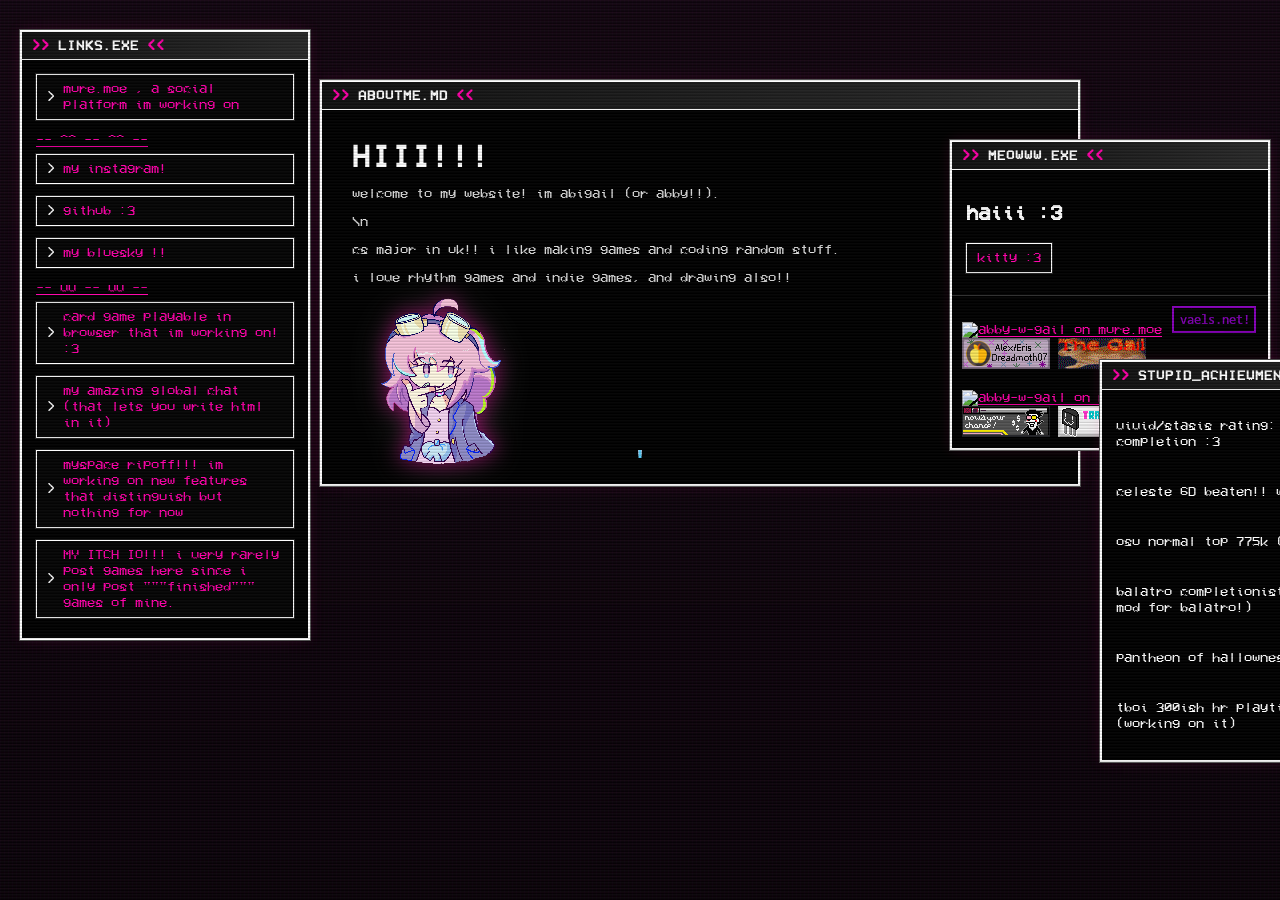
==== index.html @ eb4f019c "ıdsjklajdklasj" ====
<!DOCTYPE html>
<html lang="en">
<head>
	<meta charset="utf-8" />
	<meta name="viewport" content="width=device-width, initial-scale=1.0" />
	<title>my site :3</title>

	<link rel="stylesheet" href="css/main.css">
	<script src="js/main.js" defer></script>
</head>

<body>



<div class="layout">

	<!-- main center thing -->
	<div class="box" id="mainWindow">

		<div class="titlebar" id="dragHandle">
			<span>AboutMe.md</span>
		</div>

		<div class="window-content">
			<h1>hiii!!!</h1>
			<p>welcome to my website!  im abigail (or abby!!).</p>
			<p>\n</p>
			<p>cs major in uk!! i like making games and coding random stuff.</p>
			<p>i love rhythm games and indie games, and drawing also!!</p>

			<img src="assets/satur.png"
				 class="totem">
		</div>

	</div>
	
		<!-- third window -->
	<div class="window" id="extraWindow">

		<div class="titlebar" id="extraHandle">
			<span>meowww.exe</span>
		</div>

		<div class="window-content">
			<h2>haiii :3</h2>

			<button onclick="meow()">kitty :3</button>
		</div>
		<div class="webchains">
			<a href="https://mure.moe/u/abby-w-gail"><img src="https://mure.moe/muremoe1.png" width="88" height="31" alt="abby-w-gail on mure.moe" /></a>
			<a href="https://vaels.net/"><img src="assets/88x31/vaelsnet.png" alt="description" height="31" width="88"></a>
			<a href="http://dreadmoth.homegecko.org/"><img src="assets/88x31/AEDread2.png" alt="description" height="31" width="88"></a>
			<a href="https://thegail.site/"><img src="assets/88x31/bunny_88x31.gif" alt="description" height="31" width="88"></a>
			<a href="https://mure.moe/u/abby-w-gail"><img src="https://mure.moe/muremoe2.png" width="88" height="31" alt="abby-w-gail on mure.moe" /></a>
			<img src="assets/88x31/nplusplus.png" alt="description" height="31" width="88">
			<img src="assets/88x31/SPAMG_TON.png" alt="description" height="31" width="88">
			<img src="assets/88x31/transistor_cafe.gif" alt="description" height="31" width="88">
			<img src="assets/88x31/transnow2.gif" alt="description" height="31" width="88">
		</div>

	</div>



	<!-- link spam -->
	<div class="window sidebar-window" id="linksWindow">

		<div class="titlebar" id="linksHandle">
			<span>links.exe</span>
		</div>

		<div class="window-content sidebar-content">
			<a class="icon" href="https://mure.moe">mure.moe , a social platform im working on </a>
			<a> -- ^^ -- ^^ -- </a>
			<a class="icon" href="https://www.instagram.com/abby.w.gail/">my instagram!</a>
			<a class="icon" href="https://github.com/Abby-w-gail">github :3</a>
			<a class="icon" href="https://bsky.app/profile/abby-w-gail.bsky.social">my bluesky !!</a>
			<a> -- vv -- vv -- </a>
			<a class="icon" href="https://card.abbyw.net/">card game playable in browser that im working on! :3</a>
			<a class="icon" href="https://chatwebthingy-production.up.railway.app/">my amazing global chat (that lets you write html in it)</a>
			<a class="icon" href="https://space.abbyw.net">myspace ripoff!!! im working on new features that distinguish but nothing for now</a>
			<a class="icon" href="https://abby-w-gail.itch.io/">MY ITCH IO!!! i very rarely post games here since i only post """finished""" games of mine.</a>


		</div>

	</div>
	
	
	
	<!-- achievment spam -->
	
	<div class="window sidebar-window" id="loserWindow">

		<div class="titlebar" id="loserHandle">
			<span>stupid_achievments_in_games.txt</span>
		</div>

		<div class="window-content sidebar-content">
			<p>vivid/stasis rating: 18.101 & 97.6% completion :3</p>
			<p>celeste 6D beaten!! working on 7D :3c</p>
			<p>osu normal top 775k (IM BAD :<)</p>
			<p>balatro completionist++ :3 (even made a mod for balatro!)</p>
			<p>pantheon of hallownest beaten!!</p>
			<p>tboi 300ish hr playtime - 76% comp. (working on it)</p>
		</div>

	</div>

</div>

</body>
</html>
---- css/main.css ----
@font-face {
	font-family: "VCR";
	src: url("../assets/fonts/VCR_OSD_MONO_1.001.ttf") format("truetype");
}

/* global */

* {
	box-sizing: border-box;
}

body {
	margin: 0;
	font-family: "VCR", monospace;
	font-size: 14px;
	color: #ffffff;

	background:
		linear-gradient(rgba(255,0,140,0.02) 1px, transparent 1px),
		linear-gradient(90deg, rgba(180,0,255,0.02) 1px, transparent 1px),
		linear-gradient(to bottom, rgba(0,0,0,0.15), rgba(0,0,0,0.55)),
		#120610;

	background-size:
		4px 4px,
		4px 4px,
		100% 100%,
		auto;

	image-rendering: pixelated;
	overflow: hidden;
}

/* fake crt lines */
body::after {
	content: "";
	position: fixed;
	inset: 0;
	pointer-events: none;
	z-index: 99999;

	background:
		repeating-linear-gradient(
			to bottom,
			rgba(255,255,255,0.03) 0px,
			rgba(255,255,255,0.03) 1px,
			rgba(0,0,0,0.12) 2px,
			rgba(0,0,0,0.12) 3px
		);
}

/*layout*/

.layout {
	display: flex;
	min-height: 100vh;
	padding: 18px;
	gap: 18px;
}

.main {
	flex: 1;
	position: relative;
}

/* ----------------------*/
/* windows */ 
/* ----------------------*/

.box,
.window,
.sidebar-window {
	position: absolute;

	background: #000000;
	color: #ffffff;

	border: 2px solid #ffffff;
	outline: 1px solid #555;

	box-shadow:
		0 0 0 1px #000,
		0 0 14px rgba(255,0,150,0.12);
}

/* main center window */
.box {
	width: 760px;
	max-width: 90vw;
	top: 80px;
	left: 320px;
}

/* side windows */
.window,
.sidebar-window {
	width: 290px;
	top: 30px;
	left: 20px;
}

/* extra */
#extraWindow {
	width: 320px;
	left: 950px;
	top: 140px;
}

#loserWindow {
	width: 360px;
	left: 1100px;
	top: 360px;
}

/* titlebar */ /* s */

.titlebar {
	height: 28px;

	background:
		linear-gradient(to right, #111111, #2a2a2a);

	color: #ffffff;

	border-bottom: 1px solid #ffffff;

	display: flex;
	align-items: center;

	padding: 0 10px;

	font-weight: bold;
	letter-spacing: 1px;
	cursor: move;
	user-select: none;
	text-transform: uppercase;
}

.titlebar::before {
	content: ">>";
	color: #ff00a8;
	margin-right: 8px;
}

.titlebar::after {
	content: "<<";
	color: #ff00a8;
	margin-left: 8px;
}

/* cont end */

.window-content,
.sidebar-content {
	padding: 14px;
	background: #000000;
}

.box h1,
.box p,
.box img,
.box button {
	margin-left: 16px;
	margin-right: 16px;
}

.box h1 {
	font-size: 30px;
	margin-top: 16px;
	margin-bottom: 14px;
	color: #ffffff;
	text-transform: uppercase;
	letter-spacing: 2px;
}

.box p {
	line-height: 1;
	color: #dddddd;
	margin-bottom: 12px;
}

/* links & buttons */

a {
	color: #ff00aa;
	text-decoration: underline;
}

a:hover {
	color: #ffffff;
	background: #ff00aa;
}

.icon,
button {
	font-family: inherit;
	font-size: 14px;

	background: #050505;
	color: #ff00aa;

	border: 1px solid #ffffff;
	outline: 1px solid #222;

	padding: 6px 10px;

	text-decoration: none;
	cursor: pointer;

	display: inline-flex;
	align-items: center;
	justify-content: center;

	min-height: 28px;
}

.icon {
	width: 100%;
	margin-bottom: 6px;
	justify-content: flex-start;
}

.icon::before {
	content: ">";
	margin-right: 8px;
	color: #ffffff;
}

.icon:hover,
button:hover {
	background: #ff00aa;
	color: #000000;
}

.icon:active,
button:active {
	transform: translateY(1px);
}

/* sidebar */

.sidebar-content {
	display: flex;
	flex-direction: column;
	gap: 6px;
}

.webchains {
	padding-top: 8px;
	padding-left: 10px;
	padding-bottom: 8px;
	border-top: 1px solid #333;
	margin-top: 8px;
}

/* taskbar */

.taskbar {
	position: fixed;
	left: 0;
	right: 0;
	bottom: 0;
	height: 34px;

	background: #000000;
	border-top: 2px solid #ffffff;

	display: flex;
	align-items: center;
	padding: 0 10px;

	color: #ff00aa;
	z-index: 9999;
}

.taskbar::before {
	content: "[ system online ]";
}

/* totem */

.totem {
	width: 170px;
	cursor: pointer;

	transform-style: preserve-3d;
	animation: spin 5s linear infinite;

	filter:
		drop-shadow(0 0 10px rgba(255,0,170,0.5))
		drop-shadow(0 0 20px rgba(255,255,255,0.15));
}

@keyframes spin {
	0% {
		transform:
			perspective(700px)
			rotateX(0deg)
			rotateY(0deg)
			rotateZ(0deg);
	}
	100% {
		transform:
			perspective(700px)
			rotateX(360deg)
			rotateY(360deg)
			rotateZ(360deg);
	}
}

/* trail */

.trail {
	position: fixed;
	width: 18px;
	height: 10px;
	pointer-events: none;
	z-index: 999999;

	animation: fadeOut 0.8s linear forwards;
}

@keyframes fadeOut {
	0% {
		opacity: 1;
		transform: scale(1);
	}
	100% {
		opacity: 0;
		transform: scale(0.4);
	}
}

/* canvas */

canvas {
	position: fixed;
	inset: 0;
	pointer-events: none;
}


::-webkit-scrollbar {
	width: 10px;
}

::-webkit-scrollbar-track {
	background: #000;
}

::-webkit-scrollbar-thumb {
	background: #ff00aa;
	border: 1px solid #fff;
}
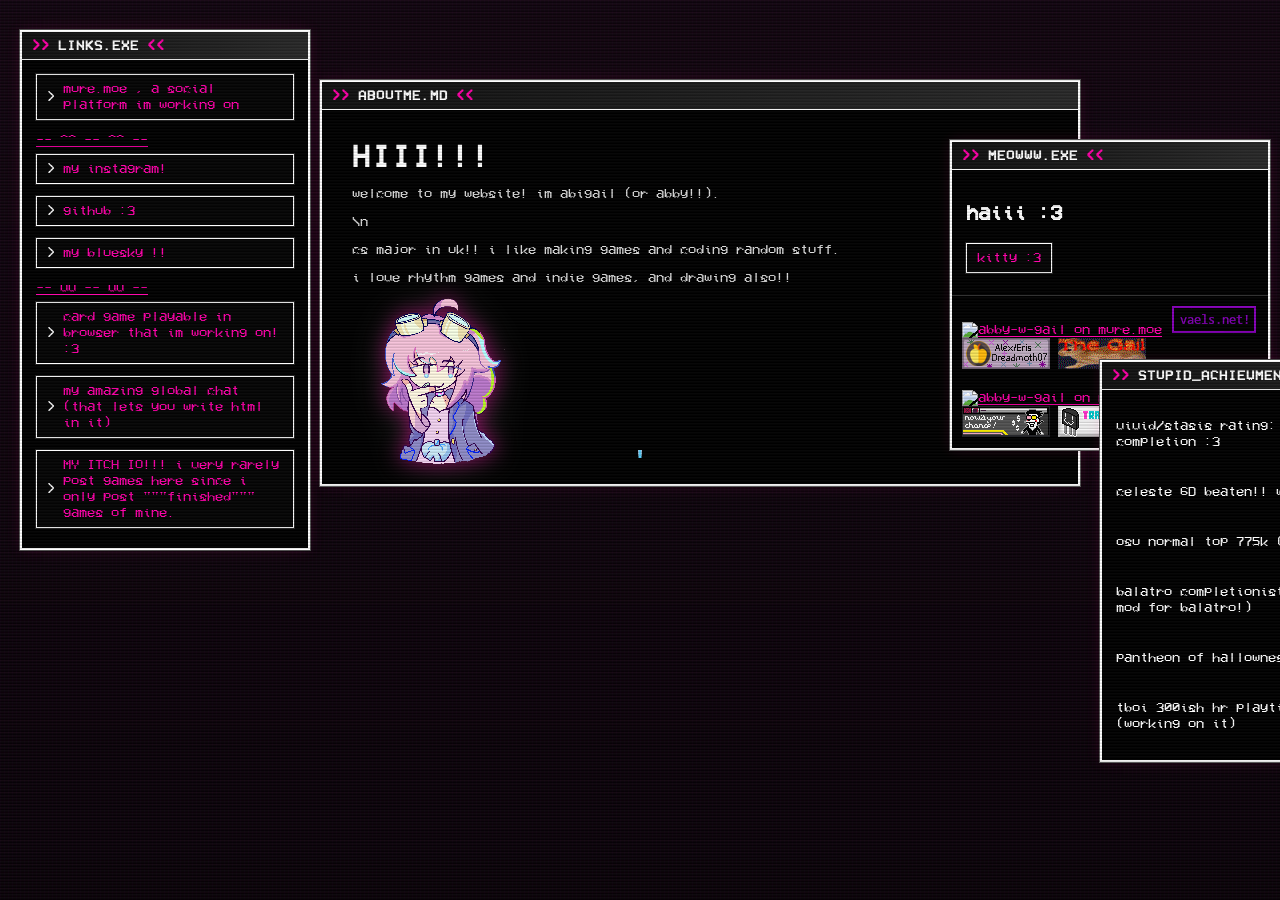
==== commit 7cc513a6: "d" ====
--- a/index.html
+++ b/index.html
@@ -77,9 +77,8 @@
 			<a class="icon" href="https://github.com/Abby-w-gail">github :3</a>
 			<a class="icon" href="https://bsky.app/profile/abby-w-gail.bsky.social">my bluesky !!</a>
 			<a> -- vv -- vv -- </a>
-			<a class="icon" href="https://card.abbyw.net/">card game playable in browser that im working on! :3</a>
+			<a class="icon" href="https://card.mure.moe/">card game playable in browser that im working on! :3</a>
 			<a class="icon" href="https://chatwebthingy-production.up.railway.app/">my amazing global chat (that lets you write html in it)</a>
-			<a class="icon" href="https://space.abbyw.net">myspace ripoff!!! im working on new features that distinguish but nothing for now</a>
 			<a class="icon" href="https://abby-w-gail.itch.io/">MY ITCH IO!!! i very rarely post games here since i only post """finished""" games of mine.</a>
 
 
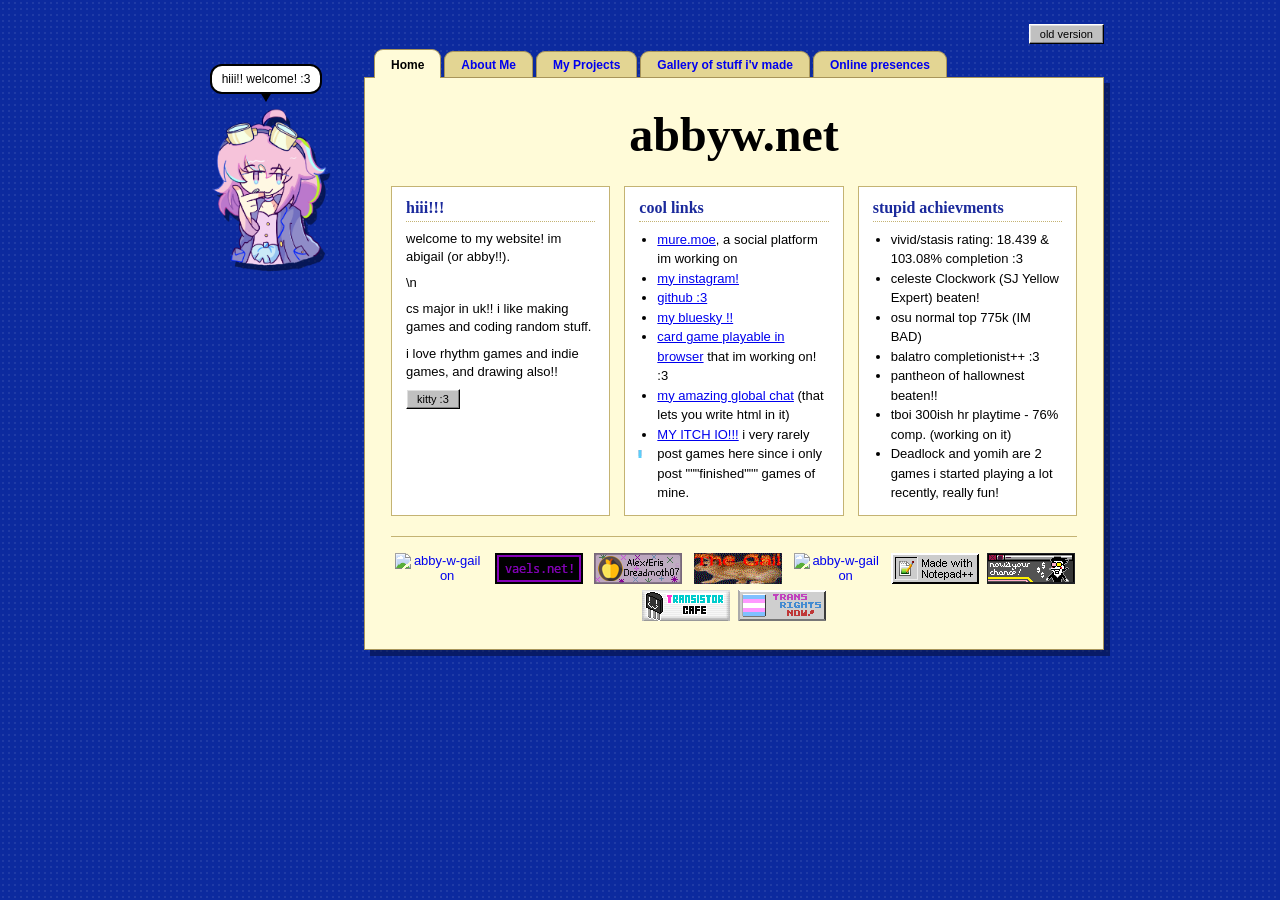
==== commit 434c127a: "New UI, new Everything!" ====
--- a/index.html
+++ b/index.html
@@ -1,113 +1,97 @@
-<!DOCTYPE html>
-<html lang="en">
-<head>
-	<meta charset="utf-8" />
-	<meta name="viewport" content="width=device-width, initial-scale=1.0" />
-	<title>my site :3</title>
-
-	<link rel="stylesheet" href="css/main.css">
-	<script src="js/main.js" defer></script>
-</head>
-
-<body>
-
-
-
-<div class="layout">
-
-	<!-- main center thing -->
-	<div class="box" id="mainWindow">
-
-		<div class="titlebar" id="dragHandle">
-			<span>AboutMe.md</span>
-		</div>
-
-		<div class="window-content">
-			<h1>hiii!!!</h1>
-			<p>welcome to my website!  im abigail (or abby!!).</p>
-			<p>\n</p>
-			<p>cs major in uk!! i like making games and coding random stuff.</p>
-			<p>i love rhythm games and indie games, and drawing also!!</p>
-
-			<img src="assets/satur.png"
-				 class="totem">
-		</div>
-
-	</div>
-	
-		<!-- third window -->
-	<div class="window" id="extraWindow">
-
-		<div class="titlebar" id="extraHandle">
-			<span>meowww.exe</span>
-		</div>
-
-		<div class="window-content">
-			<h2>haiii :3</h2>
-
-			<button onclick="meow()">kitty :3</button>
-		</div>
-		<div class="webchains">
-			<a href="https://mure.moe/u/abby-w-gail"><img src="https://mure.moe/muremoe1.png" width="88" height="31" alt="abby-w-gail on mure.moe" /></a>
-			<a href="https://vaels.net/"><img src="assets/88x31/vaelsnet.png" alt="description" height="31" width="88"></a>
-			<a href="http://dreadmoth.homegecko.org/"><img src="assets/88x31/AEDread2.png" alt="description" height="31" width="88"></a>
-			<a href="https://thegail.site/"><img src="assets/88x31/bunny_88x31.gif" alt="description" height="31" width="88"></a>
-			<a href="https://mure.moe/u/abby-w-gail"><img src="https://mure.moe/muremoe2.png" width="88" height="31" alt="abby-w-gail on mure.moe" /></a>
-			<img src="assets/88x31/nplusplus.png" alt="description" height="31" width="88">
-			<img src="assets/88x31/SPAMG_TON.png" alt="description" height="31" width="88">
-			<img src="assets/88x31/transistor_cafe.gif" alt="description" height="31" width="88">
-			<img src="assets/88x31/transnow2.gif" alt="description" height="31" width="88">
-		</div>
-
-	</div>
-
-
-
-	<!-- link spam -->
-	<div class="window sidebar-window" id="linksWindow">
-
-		<div class="titlebar" id="linksHandle">
-			<span>links.exe</span>
-		</div>
-
-		<div class="window-content sidebar-content">
-			<a class="icon" href="https://mure.moe">mure.moe , a social platform im working on </a>
-			<a> -- ^^ -- ^^ -- </a>
-			<a class="icon" href="https://www.instagram.com/abby.w.gail/">my instagram!</a>
-			<a class="icon" href="https://github.com/Abby-w-gail">github :3</a>
-			<a class="icon" href="https://bsky.app/profile/abby-w-gail.bsky.social">my bluesky !!</a>
-			<a> -- vv -- vv -- </a>
-			<a class="icon" href="https://card.mure.moe/">card game playable in browser that im working on! :3</a>
-			<a class="icon" href="https://chatwebthingy-production.up.railway.app/">my amazing global chat (that lets you write html in it)</a>
-			<a class="icon" href="https://abby-w-gail.itch.io/">MY ITCH IO!!! i very rarely post games here since i only post """finished""" games of mine.</a>
-
-
-		</div>
-
-	</div>
-	
-	
-	
-	<!-- achievment spam -->
-	
-	<div class="window sidebar-window" id="loserWindow">
-
-		<div class="titlebar" id="loserHandle">
-			<span>stupid_achievments_in_games.txt</span>
-		</div>
-
-		<div class="window-content sidebar-content">
-			<p>vivid/stasis rating: 18.101 & 97.6% completion :3</p>
-			<p>celeste 6D beaten!! working on 7D :3c</p>
-			<p>osu normal top 775k (IM BAD :<)</p>
-			<p>balatro completionist++ :3 (even made a mod for balatro!)</p>
-			<p>pantheon of hallownest beaten!!</p>
-			<p>tboi 300ish hr playtime - 76% comp. (working on it)</p>
-		</div>
-
-	</div>
-
-</div>
-
-</body>
-</html>+<!DOCTYPE html>
+<html lang="en">
+<head>
+	<meta charset="utf-8" />
+	<meta name="viewport" content="width=device-width, initial-scale=1.0" />
+	<title>abbyw.net</title>
+
+	<link rel="stylesheet" href="css/retro.css">
+	<script src="js/retro.js" defer></script>
+</head>
+
+<body class="retro">
+
+	<div class="site">
+
+		<div class="mascot">
+			<div class="bubble keep">hiii!! welcome! :3</div>
+			<img src="assets/satur.png" alt="saturn mascot" class="mascot-img">
+		</div>
+
+		<div class="main">
+
+			<div class="toplinks">
+				<a class="theme-switch" href="classic.html">old version</a>
+			</div>
+
+			<nav class="tabs">
+				<a class="tab active" href="index.html">Home</a>
+				<a class="tab" href="page1.html">About Me</a>
+				<a class="tab" href="page2.html">My Projects</a>
+				<a class="tab" href="page3.html">Gallery of stuff i'v made</a>
+				<a class="tab" href="page4.html">Online presences</a>
+			</nav>
+
+			<div class="panel">
+
+				<h1 class="logo">abbyw.net</h1>
+
+				<div class="boxes">
+
+					<div class="card">
+						<h3>hiii!!!</h3>
+						<p>welcome to my website! im abigail (or abby!!).</p>
+						<p>\n</p>
+						<p>cs major in uk!! i like making games and coding random stuff.</p>
+						<p>i love rhythm games and indie games, and drawing also!!</p>
+						<button class="w95" onclick="meow()">kitty :3</button>
+					</div>
+
+					<div class="card">
+						<h3>cool links</h3>
+						<ul>
+							<li><a href="https://mure.moe">mure.moe</a>, a social platform im working on</li>
+							<li><a href="https://www.instagram.com/abby.w.gail/">my instagram!</a></li>
+							<li><a href="https://github.com/Abby-w-gail">github :3</a></li>
+							<li><a href="https://bsky.app/profile/abby-w-gail.bsky.social">my bluesky !!</a></li>
+							<li><a href="https://card.mure.moe/">card game playable in browser</a> that im working on! :3</li>
+							<li><a href="https://chatwebthingy-production.up.railway.app/">my amazing global chat</a> (that lets you write html in it)</li>
+							<li><a href="https://abby-w-gail.itch.io/">MY ITCH IO!!!</a> i very rarely post games here since i only post """finished""" games of mine.</li>
+						</ul>
+					</div>
+
+					<div class="card">
+						<h3>stupid achievments</h3>
+						<ul>
+							<li>vivid/stasis rating: 18.439 &amp; 103.08% completion :3</li>
+							<li>celeste Clockwork (SJ Yellow Expert) beaten!</li>
+							<li>osu normal top 775k (IM BAD)</li>
+							<li>balatro completionist++ :3</li>
+							<li>pantheon of hallownest beaten!!</li>
+							<li>tboi 300ish hr playtime - 76% comp. (working on it)</li>
+							<li>Deadlock and yomih are 2 games i started playing a lot recently, really fun!</li>
+						</ul>
+					</div>
+
+				</div>
+
+				<div class="badges">
+					<a href="https://mure.moe/u/abby-w-gail"><img src="https://mure.moe/muremoe1.png" width="88" height="31" alt="abby-w-gail on mure.moe" /></a>
+					<a href="https://vaels.net/"><img src="assets/88x31/vaelsnet.png" alt="vaels.net" height="31" width="88"></a>
+					<a href="http://dreadmoth.homegecko.org/"><img src="assets/88x31/AEDread2.png" alt="dreadmoth" height="31" width="88"></a>
+					<a href="https://thegail.site/"><img src="assets/88x31/bunny_88x31.gif" alt="thegail.site" height="31" width="88"></a>
+					<a href="https://mure.moe/u/abby-w-gail"><img src="https://mure.moe/muremoe2.png" width="88" height="31" alt="abby-w-gail on mure.moe" /></a>
+					<img src="assets/88x31/nplusplus.png" alt="n++" height="31" width="88">
+					<img src="assets/88x31/SPAMG_TON.png" alt="spamton" height="31" width="88">
+					<img src="assets/88x31/transistor_cafe.gif" alt="transistor cafe" height="31" width="88">
+					<img src="assets/88x31/transnow2.gif" alt="trans now" height="31" width="88">
+				</div>
+
+			</div>
+
+		</div>
+
+	</div>
+
+</body>
+</html>
--- a/css/retro.css
+++ b/css/retro.css
@@ -0,0 +1,440 @@
+@font-face {
+	font-family: "Comic Neue";
+	src: url("../assets/fonts/ComicNeue-Bold.woff2") format("woff2");
+	font-weight: 700;
+	font-display: swap;
+}
+
+* {
+	box-sizing: border-box;
+}
+
+body.retro {
+	margin: 0;
+	min-height: 100vh;
+	font-family: Arial, Helvetica, sans-serif;
+	font-size: 13px;
+	color: #000000;
+	background-color: #0c2a9e;
+	background-image:
+		radial-gradient(rgba(255,255,255,0.08) 1px, transparent 1px);
+	background-size: 6px 6px;
+	overflow-x: hidden;
+}
+
+.retro a {
+	color: #0000ee;
+}
+
+.retro a:visited {
+	color: #551a8b;
+}
+
+.retro a:hover {
+	color: #e0218a;
+}
+
+.site {
+	max-width: 960px;
+	margin: 0 auto;
+	padding: 24px 16px 40px;
+	display: grid;
+	grid-template-columns: 180px 1fr;
+	gap: 8px;
+	align-items: start;
+}
+
+.mascot {
+	position: sticky;
+	top: 24px;
+	padding-top: 40px;
+	text-align: center;
+}
+
+.mascot-img {
+	width: 160px;
+	transform-style: preserve-3d;
+	animation: spin 5s linear infinite;
+	filter: drop-shadow(4px 6px 0 rgba(0,0,0,0.45));
+}
+
+@keyframes spin {
+	0% {
+		transform:
+			perspective(700px)
+			rotateX(0deg)
+			rotateY(0deg)
+			rotateZ(0deg);
+	}
+	100% {
+		transform:
+			perspective(700px)
+			rotateX(360deg)
+			rotateY(360deg)
+			rotateZ(360deg);
+	}
+}
+
+.bubble {
+	display: inline-block;
+	position: relative;
+	background: #ffffff;
+	border: 2px solid #000000;
+	border-radius: 12px;
+	padding: 6px 10px;
+	margin-bottom: 14px;
+	font-size: 12px;
+}
+
+.bubble::after {
+	content: "";
+	position: absolute;
+	left: 50%;
+	bottom: -10px;
+	margin-left: -6px;
+	border-width: 10px 6px 0 6px;
+	border-style: solid;
+	border-color: #000000 transparent transparent transparent;
+}
+
+.toplinks {
+	text-align: right;
+	margin-bottom: 6px;
+}
+
+.w95,
+.toplinks .theme-switch {
+	display: inline-block;
+	font-family: Arial, Helvetica, sans-serif;
+	font-size: 11px;
+	color: #000000;
+	background: #c0c0c0;
+	border: 1px solid;
+	border-color: #ffffff #000000 #000000 #ffffff;
+	box-shadow: inset -1px -1px #808080, inset 1px 1px #dfdfdf;
+	padding: 3px 10px;
+	text-decoration: none;
+	cursor: pointer;
+}
+
+.w95:hover,
+.toplinks .theme-switch:hover {
+	color: #000000;
+	background: #d4d0c8;
+}
+
+.w95:active,
+.toplinks .theme-switch:active {
+	border-color: #000000 #ffffff #ffffff #000000;
+	box-shadow: inset 1px 1px #808080;
+}
+
+.tabs {
+	display: flex;
+	flex-wrap: wrap;
+	gap: 3px;
+	padding-left: 10px;
+}
+
+.tab,
+.tab:visited {
+	background: #e3d593;
+	color: #4a3208;
+	border: 1px solid #a8955a;
+	border-bottom: none;
+	border-radius: 9px 9px 0 0;
+	padding: 6px 16px;
+	font-weight: bold;
+	font-size: 12px;
+	text-decoration: none;
+	position: relative;
+	top: 1px;
+}
+
+.tab:hover {
+	background: #f3e7a8;
+	color: #000000;
+}
+
+.tab.active {
+	background: #fffbd8;
+	color: #000000;
+	z-index: 2;
+	padding-top: 8px;
+	margin-top: -2px;
+}
+
+.panel {
+	position: relative;
+	background: #fffbd8;
+	border: 1px solid #a8955a;
+	padding: 22px 26px 26px;
+	min-height: 460px;
+	box-shadow: 6px 6px 0 rgba(0,0,0,0.35);
+}
+
+.logo {
+	text-align: center;
+	font-family: "Comic Sans MS", "Comic Sans", "Comic Neue", cursive;
+	font-weight: 700;
+	font-size: 48px;
+	line-height: 1.2;
+	color: #000000;
+	margin: 6px 0 10px;
+}
+
+.ask {
+	text-align: center;
+	font-family: "Comic Sans MS", "Comic Sans", "Comic Neue", cursive;
+	font-weight: 700;
+	font-size: 30px;
+	color: #1b2a9c;
+	margin: 10px 0 16px;
+}
+
+.center {
+	text-align: center;
+}
+
+.guestbook-link {
+	margin: 10px 0 4px;
+	font-size: 15px;
+}
+
+.boxes {
+	display: grid;
+	grid-template-columns: repeat(3, 1fr);
+	gap: 14px;
+	margin-top: 22px;
+}
+
+.card {
+	background: #ffffff;
+	border: 1px solid #c4b373;
+	padding: 12px 14px;
+}
+
+.card h3 {
+	margin: 0 0 8px;
+	font-family: "Comic Sans MS", "Comic Sans", "Comic Neue", cursive;
+	font-weight: 700;
+	font-size: 16px;
+	color: #1b2a9c;
+	border-bottom: 1px dotted #c4b373;
+	padding-bottom: 4px;
+}
+
+.card p {
+	margin: 0 0 8px;
+	line-height: 1.4;
+}
+
+.card ul {
+	margin: 0;
+	padding-left: 18px;
+	line-height: 1.5;
+}
+
+.badges {
+	margin-top: 20px;
+	padding-top: 12px;
+	border-top: 1px solid #c4b373;
+	text-align: center;
+}
+
+.badges a,
+.badges img {
+	display: inline-block;
+	margin: 2px;
+	vertical-align: middle;
+	image-rendering: pixelated;
+}
+
+.page-box {
+	background: #ffffff;
+	border: 1px solid #c4b373;
+	padding: 18px 20px;
+	min-height: 300px;
+	line-height: 1.5;
+	font-size: 14px;
+}
+
+canvas {
+	position: fixed;
+	inset: 0;
+	z-index: 9999;
+	pointer-events: none;
+}
+
+@media (max-width: 760px) {
+	.site {
+		grid-template-columns: 1fr;
+	}
+
+	.mascot {
+		position: static;
+		padding-top: 0;
+		display: flex;
+		align-items: center;
+		justify-content: center;
+		gap: 10px;
+	}
+
+	.mascot-img {
+		width: 90px;
+	}
+
+	.bubble {
+		margin-bottom: 0;
+	}
+
+	.bubble::after {
+		left: auto;
+		right: -10px;
+		bottom: 50%;
+		margin: 0 0 -6px 0;
+		border-width: 6px 0 6px 10px;
+		border-color: transparent transparent transparent #000000;
+	}
+
+	.toplinks {
+		text-align: center;
+	}
+
+	.tabs {
+		padding-left: 0;
+	}
+
+	.tab {
+		padding: 6px 10px;
+		font-size: 11px;
+	}
+
+	.panel {
+		padding: 16px;
+	}
+
+	.logo {
+		font-size: 36px;
+	}
+
+	.ask {
+		font-size: 22px;
+	}
+
+	.boxes {
+		grid-template-columns: 1fr;
+	}
+}
+
+@media (prefers-reduced-motion: reduce) {
+	.mascot-img {
+		animation: none;
+	}
+}
+
+.presence {
+	display: flex;
+	flex-direction: column;
+	gap: 14px;
+	max-width: 460px;
+}
+
+.presence-user {
+	display: flex;
+	align-items: center;
+	gap: 12px;
+}
+
+.pfp {
+	width: 64px;
+	height: 64px;
+	border-radius: 50%;
+	border: 2px solid #c4b373;
+	background: #e3d593;
+}
+
+.presence-name {
+	font-family: "Comic Sans MS", "Comic Sans", "Comic Neue", cursive;
+	font-weight: 700;
+	font-size: 18px;
+	color: #1b2a9c;
+}
+
+.presence-status {
+	display: flex;
+	align-items: center;
+	gap: 6px;
+	font-size: 13px;
+}
+
+.status-dot {
+	display: inline-block;
+	width: 10px;
+	height: 10px;
+	border-radius: 50%;
+	background: #747f8d;
+}
+
+.status-dot.online {
+	background: #43b581;
+}
+
+.status-dot.idle {
+	background: #faa61a;
+}
+
+.status-dot.dnd {
+	background: #f04747;
+}
+
+.presence-small {
+	font-size: 12px;
+	color: #555555;
+	margin-top: 2px;
+}
+
+.spotify {
+	display: none;
+	align-items: center;
+	gap: 12px;
+	background: #f1e6b0;
+	border: 1px solid #c4b373;
+	padding: 10px;
+}
+
+.album-art {
+	width: 72px;
+	height: 72px;
+	border: 1px solid #000000;
+}
+
+.spotify-info {
+	flex: 1;
+	min-width: 0;
+}
+
+.spotify-label {
+	font-size: 11px;
+	font-weight: bold;
+	color: #1a9e48;
+	text-transform: uppercase;
+}
+
+.song-name {
+	font-weight: bold;
+	font-size: 14px;
+}
+
+.spotify-bar {
+	height: 8px;
+	margin-top: 6px;
+	background: #ffffff;
+	border: 1px solid #808080;
+}
+
+.spotify-fill {
+	width: 0;
+	height: 100%;
+	background: #1db954;
+}
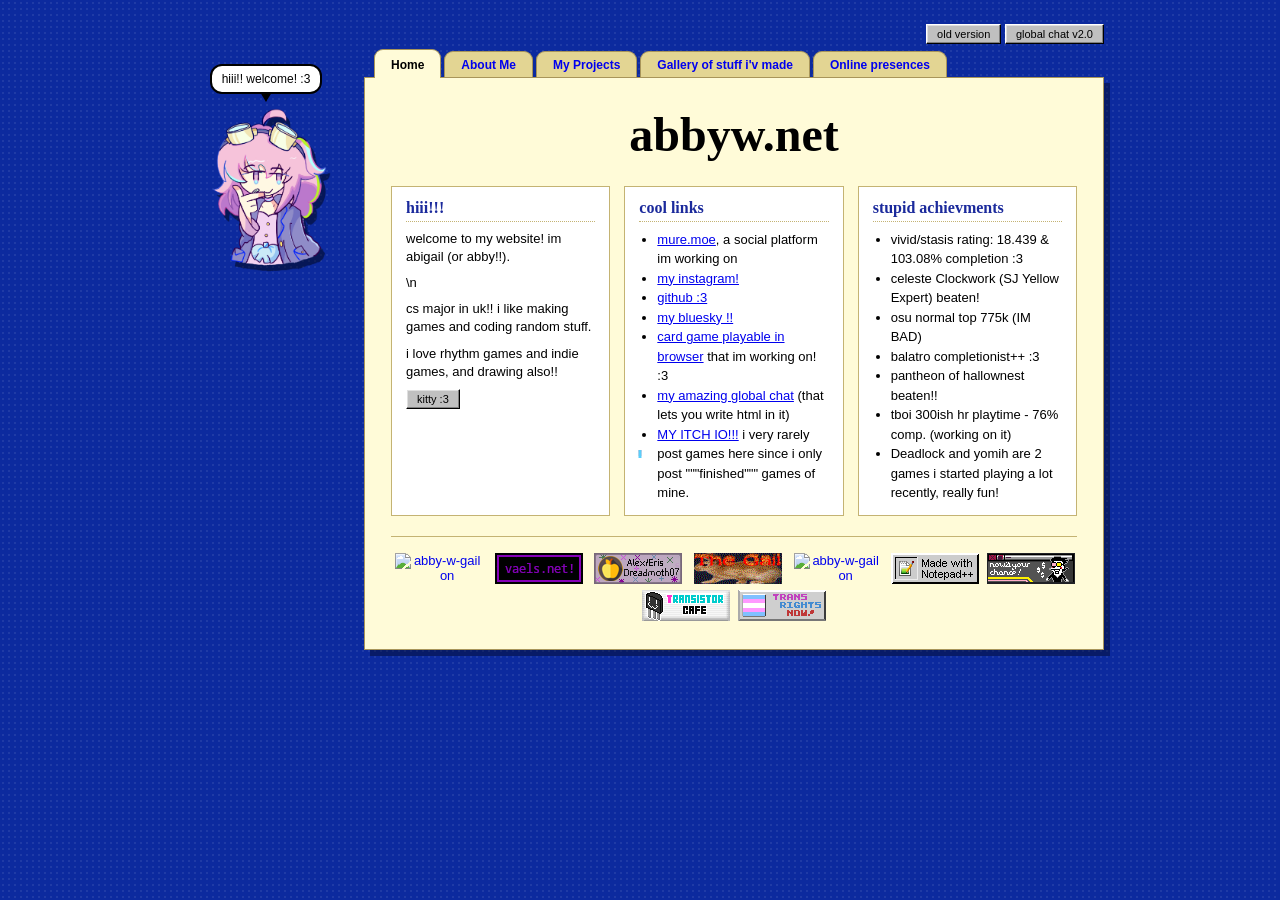
==== commit 1b536487: "Global chat ad v2.0" ====
--- a/index.html
+++ b/index.html
@@ -22,6 +22,7 @@
 
 			<div class="toplinks">
 				<a class="theme-switch" href="classic.html">old version</a>
+				<a class="theme-switch" href="https://mure.moe/feed">global chat v2.0</a>
 			</div>
 
 			<nav class="tabs">
@@ -49,7 +50,7 @@
 
 					<div class="card">
 						<h3>cool links</h3>
-						<ul>
+						<ul class="popup-links">
 							<li><a href="https://mure.moe">mure.moe</a>, a social platform im working on</li>
 							<li><a href="https://www.instagram.com/abby.w.gail/">my instagram!</a></li>
 							<li><a href="https://github.com/Abby-w-gail">github :3</a></li>
--- a/css/retro.css
+++ b/css/retro.css
@@ -1,3 +1,8 @@
+@font-face {
+	font-family: "VCR";
+	src: url("../assets/fonts/VCR_OSD_MONO_1.001.ttf") format("truetype");
+}
+
 @font-face {
 	font-family: "Comic Neue";
 	src: url("../assets/fonts/ComicNeue-Bold.woff2") format("woff2");
@@ -266,6 +271,100 @@
 	pointer-events: none;
 }
 
+.popup {
+	position: fixed;
+	width: 720px;
+	max-width: calc(100vw - 32px);
+	height: 70vh;
+	display: flex;
+	flex-direction: column;
+	background: #000000;
+	color: #ffffff;
+	border: 2px solid #ffffff;
+	outline: 1px solid #555;
+	box-shadow:
+		0 0 0 1px #000,
+		0 0 14px rgba(255,0,150,0.12);
+	font-family: "VCR", monospace;
+	font-size: 14px;
+}
+
+.popup-titlebar {
+	height: 28px;
+	flex-shrink: 0;
+	background: linear-gradient(to right, #111111, #2a2a2a);
+	color: #ffffff;
+	border-bottom: 1px solid #ffffff;
+	display: flex;
+	align-items: center;
+	gap: 8px;
+	padding: 0 4px 0 10px;
+	font-weight: bold;
+	letter-spacing: 1px;
+	cursor: move;
+	user-select: none;
+	text-transform: uppercase;
+	touch-action: none;
+}
+
+.popup-title {
+	flex: 1;
+	min-width: 0;
+	white-space: nowrap;
+	overflow: hidden;
+	text-overflow: ellipsis;
+}
+
+.popup-title::before {
+	content: ">>";
+	color: #ff00a8;
+	margin-right: 8px;
+}
+
+.popup-title::after {
+	content: "<<";
+	color: #ff00a8;
+	margin-left: 8px;
+}
+
+.popup-close {
+	width: 22px;
+	height: 22px;
+	padding: 0;
+	font-family: inherit;
+	font-size: 14px;
+	line-height: 1;
+	background: #050505;
+	color: #ff00aa;
+	border: 1px solid #ffffff;
+	cursor: pointer;
+}
+
+.popup-close:hover {
+	background: #ff00aa;
+	color: #000000;
+}
+
+.popup-frame {
+	flex: 1;
+	width: 100%;
+	border: 0;
+	background: #ffffff;
+}
+
+.popup.dragging .popup-frame {
+	pointer-events: none;
+}
+
+.popup-note {
+	flex-shrink: 0;
+	padding: 4px 10px;
+	font-size: 11px;
+	color: #ff00aa;
+	border-top: 1px solid #333;
+	background: #000000;
+}
+
 @media (max-width: 760px) {
 	.site {
 		grid-template-columns: 1fr;
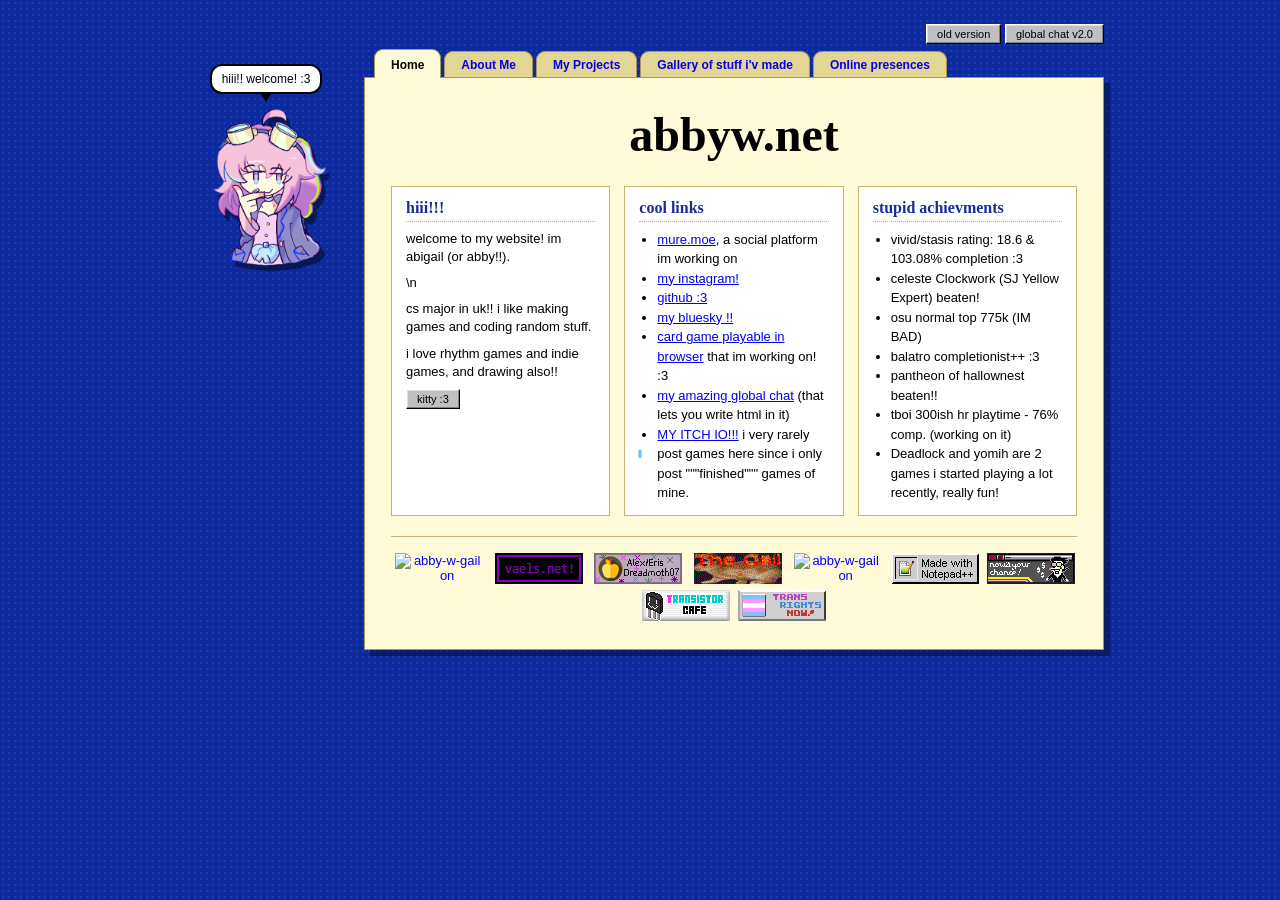
==== commit 831a29ac: "v/s rating update. its crucial." ====
--- a/index.html
+++ b/index.html
@@ -64,7 +64,7 @@
 					<div class="card">
 						<h3>stupid achievments</h3>
 						<ul>
-							<li>vivid/stasis rating: 18.439 &amp; 103.08% completion :3</li>
+							<li>vivid/stasis rating: 18.6 &amp; 103.08% completion :3</li>
 							<li>celeste Clockwork (SJ Yellow Expert) beaten!</li>
 							<li>osu normal top 775k (IM BAD)</li>
 							<li>balatro completionist++ :3</li>
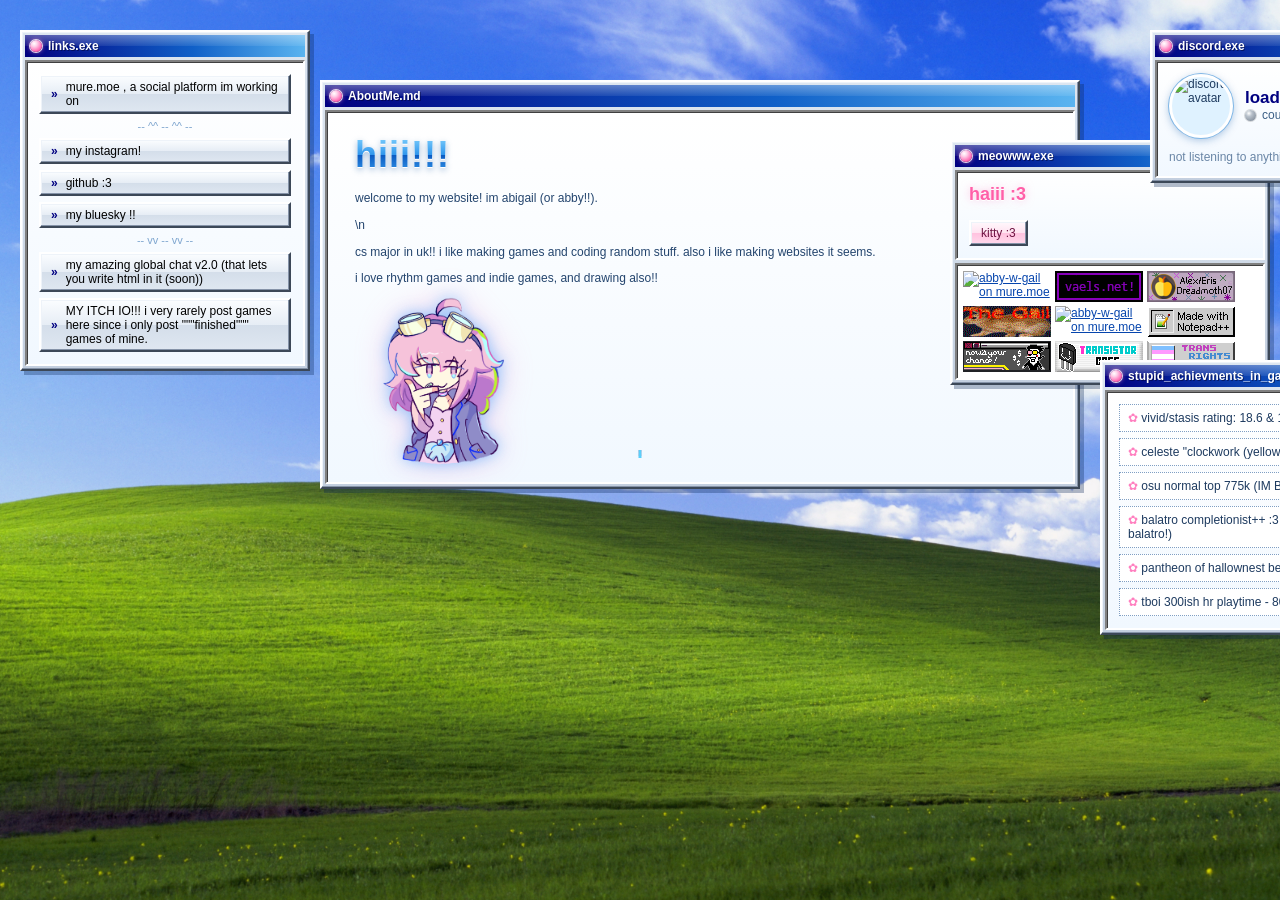
==== commit a264dd93: "new look!" ====
--- a/index.html
+++ b/index.html
@@ -1,98 +1,145 @@
-<!DOCTYPE html>
-<html lang="en">
-<head>
-	<meta charset="utf-8" />
-	<meta name="viewport" content="width=device-width, initial-scale=1.0" />
-	<title>abbyw.net</title>
-
-	<link rel="stylesheet" href="css/retro.css">
-	<script src="js/retro.js" defer></script>
-</head>
-
-<body class="retro">
-
-	<div class="site">
-
-		<div class="mascot">
-			<div class="bubble keep">hiii!! welcome! :3</div>
-			<img src="assets/satur.png" alt="saturn mascot" class="mascot-img">
-		</div>
-
-		<div class="main">
-
-			<div class="toplinks">
-				<a class="theme-switch" href="classic.html">old version</a>
-				<a class="theme-switch" href="https://mure.moe/feed">global chat v2.0</a>
-			</div>
-
-			<nav class="tabs">
-				<a class="tab active" href="index.html">Home</a>
-				<a class="tab" href="page1.html">About Me</a>
-				<a class="tab" href="page2.html">My Projects</a>
-				<a class="tab" href="page3.html">Gallery of stuff i'v made</a>
-				<a class="tab" href="page4.html">Online presences</a>
-			</nav>
-
-			<div class="panel">
-
-				<h1 class="logo">abbyw.net</h1>
-
-				<div class="boxes">
-
-					<div class="card">
-						<h3>hiii!!!</h3>
-						<p>welcome to my website! im abigail (or abby!!).</p>
-						<p>\n</p>
-						<p>cs major in uk!! i like making games and coding random stuff.</p>
-						<p>i love rhythm games and indie games, and drawing also!!</p>
-						<button class="w95" onclick="meow()">kitty :3</button>
-					</div>
-
-					<div class="card">
-						<h3>cool links</h3>
-						<ul class="popup-links">
-							<li><a href="https://mure.moe">mure.moe</a>, a social platform im working on</li>
-							<li><a href="https://www.instagram.com/abby.w.gail/">my instagram!</a></li>
-							<li><a href="https://github.com/Abby-w-gail">github :3</a></li>
-							<li><a href="https://bsky.app/profile/abby-w-gail.bsky.social">my bluesky !!</a></li>
-							<li><a href="https://card.mure.moe/">card game playable in browser</a> that im working on! :3</li>
-							<li><a href="https://chatwebthingy-production.up.railway.app/">my amazing global chat</a> (that lets you write html in it)</li>
-							<li><a href="https://abby-w-gail.itch.io/">MY ITCH IO!!!</a> i very rarely post games here since i only post """finished""" games of mine.</li>
-						</ul>
-					</div>
-
-					<div class="card">
-						<h3>stupid achievments</h3>
-						<ul>
-							<li>vivid/stasis rating: 18.6 &amp; 103.08% completion :3</li>
-							<li>celeste Clockwork (SJ Yellow Expert) beaten!</li>
-							<li>osu normal top 775k (IM BAD)</li>
-							<li>balatro completionist++ :3</li>
-							<li>pantheon of hallownest beaten!!</li>
-							<li>tboi 300ish hr playtime - 76% comp. (working on it)</li>
-							<li>Deadlock and yomih are 2 games i started playing a lot recently, really fun!</li>
-						</ul>
-					</div>
-
-				</div>
-
-				<div class="badges">
-					<a href="https://mure.moe/u/abby-w-gail"><img src="https://mure.moe/muremoe1.png" width="88" height="31" alt="abby-w-gail on mure.moe" /></a>
-					<a href="https://vaels.net/"><img src="assets/88x31/vaelsnet.png" alt="vaels.net" height="31" width="88"></a>
-					<a href="http://dreadmoth.homegecko.org/"><img src="assets/88x31/AEDread2.png" alt="dreadmoth" height="31" width="88"></a>
-					<a href="https://thegail.site/"><img src="assets/88x31/bunny_88x31.gif" alt="thegail.site" height="31" width="88"></a>
-					<a href="https://mure.moe/u/abby-w-gail"><img src="https://mure.moe/muremoe2.png" width="88" height="31" alt="abby-w-gail on mure.moe" /></a>
-					<img src="assets/88x31/nplusplus.png" alt="n++" height="31" width="88">
-					<img src="assets/88x31/SPAMG_TON.png" alt="spamton" height="31" width="88">
-					<img src="assets/88x31/transistor_cafe.gif" alt="transistor cafe" height="31" width="88">
-					<img src="assets/88x31/transnow2.gif" alt="trans now" height="31" width="88">
-				</div>
-
-			</div>
-
-		</div>
-
-	</div>
-
-</body>
-</html>
+<!DOCTYPE html>
+<html lang="en">
+<head>
+	<meta charset="utf-8" />
+	<meta name="viewport" content="width=device-width, initial-scale=1.0" />
+	<title>my site :3</title>
+
+	<link rel="stylesheet" href="css/main.css">
+	<script src="js/main.js" defer></script>
+	<script src="js/presence.js" defer></script>
+</head>
+
+<body>
+
+
+
+<div class="layout">
+
+
+	<!-- main center thing -->
+	<div class="box" id="mainWindow">
+
+		<div class="titlebar" id="dragHandle">
+			<span>AboutMe.md</span>
+		</div>
+
+		<div class="window-content">
+			<h1>hiii!!!</h1>
+			<p>welcome to my website!  im abigail (or abby!!).</p>
+			<p>\n</p>
+			<p>cs major in uk!! i like making games and coding random stuff. also i like making websites it seems.</p>
+			<p>i love rhythm games and indie games, and drawing also!!</p>
+
+			<img src="assets/satur.png"
+				 class="totem">
+		</div>
+
+	</div>
+	
+		<!-- third window -->
+	<div class="window" id="extraWindow">
+
+		<div class="titlebar" id="extraHandle">
+			<span>meowww.exe</span>
+		</div>
+
+		<div class="window-content">
+			<h2>haiii :3</h2>
+
+			<button onclick="meow()">kitty :3</button>
+		</div>
+		<div class="webchains">
+			<a href="https://mure.moe/u/abby-w-gail"><img src="https://mure.moe/muremoe1.png" width="88" height="31" alt="abby-w-gail on mure.moe" /></a>
+			<a href="https://vaels.net/"><img src="assets/88x31/vaelsnet.png" alt="description" height="31" width="88"></a>
+			<a href="http://dreadmoth.homegecko.org/"><img src="assets/88x31/AEDread2.png" alt="description" height="31" width="88"></a>
+			<a href="https://thegail.site/"><img src="assets/88x31/bunny_88x31.gif" alt="description" height="31" width="88"></a>
+			<a href="https://mure.moe/u/abby-w-gail"><img src="https://mure.moe/muremoe2.png" width="88" height="31" alt="abby-w-gail on mure.moe" /></a>
+			<img src="assets/88x31/nplusplus.png" alt="description" height="31" width="88">
+			<img src="assets/88x31/SPAMG_TON.png" alt="description" height="31" width="88">
+			<img src="assets/88x31/transistor_cafe.gif" alt="description" height="31" width="88">
+			<img src="assets/88x31/transnow2.gif" alt="description" height="31" width="88">
+		</div>
+
+	</div>
+
+
+
+	<!-- link spam -->
+	<div class="window sidebar-window" id="linksWindow">
+
+		<div class="titlebar" id="linksHandle">
+			<span>links.exe</span>
+		</div>
+
+		<div class="window-content sidebar-content">
+			<a class="icon" href="https://mure.moe">mure.moe , a social platform im working on </a>
+			<a> -- ^^ -- ^^ -- </a>
+			<a class="icon" href="https://www.instagram.com/abby.w.gail/">my instagram!</a>
+			<a class="icon" href="https://github.com/Abby-w-gail">github :3</a>
+			<a class="icon" href="https://bsky.app/profile/abby-w-gail.bsky.social">my bluesky !!</a>
+			<a> -- vv -- vv -- </a>
+			<a class="icon" href="https://mure.moe/feed">my amazing global chat v2.0 (that lets you write html in it (soon))</a>
+			<a class="icon" href="https://abby-w-gail.itch.io/">MY ITCH IO!!! i very rarely post games here since i only post """finished""" games of mine.</a>
+
+
+		</div>
+
+	</div>
+	
+	
+	
+	<!-- achievment spam -->
+	
+	<div class="window sidebar-window" id="loserWindow">
+
+		<div class="titlebar" id="loserHandle">
+			<span>stupid_achievments_in_games.txt</span>
+		</div>
+
+		<div class="window-content sidebar-content">
+			<p>vivid/stasis rating: 18.6 & 103% completion :3</p>
+			<p>celeste "clockwork (yellow expert sj) beaten! :3c</p>
+			<p>osu normal top 775k (IM BAD :<)</p>
+			<p>balatro completionist++ :3 (even made a mod for balatro!)</p>
+			<p>pantheon of hallownest beaten!!</p>
+			<p>tboi 300ish hr playtime - 80% comp. (working on it)</p>
+		</div>
+
+	</div>
+
+	<!-- discord status -->
+	<div class="window" id="discordWindow">
+
+		<div class="titlebar" id="discordHandle">
+			<span>discord.exe</span>
+		</div>
+
+		<div class="window-content">
+			<div class="presence-user">
+				<img id="pfp" class="pfp" alt="discord avatar">
+				<div>
+					<div class="presence-name" id="discordName">loading...</div>
+					<div class="presence-status"><span class="status-dot" id="statusDot"></span><span id="statusText">connecting to discord...</span></div>
+					<div class="presence-small" id="customStatus"></div>
+					<div class="presence-small" id="activityText"></div>
+				</div>
+			</div>
+			<div class="spotify" id="spotify">
+				<img id="albumArt" class="album-art" alt="album art">
+				<div class="spotify-info">
+					<div class="spotify-label">listening to spotify</div>
+					<a id="songName" class="song-name" target="_blank" rel="noopener"></a>
+					<div id="songArtist" class="presence-small"></div>
+					<div class="spotify-bar"><div class="spotify-fill" id="songFill"></div></div>
+				</div>
+			</div>
+			<div class="presence-small" id="spotifyOff">not listening to anything rn!! :3</div>
+		</div>
+
+	</div>
+
+</div>
+
+</body>
+</html>
--- a/css/main.css
+++ b/css/main.css
@@ -0,0 +1,440 @@
+* {
+	box-sizing: border-box;
+}
+
+body {
+	margin: 0;
+	font-family: Tahoma, "MS Sans Serif", Verdana, sans-serif;
+	font-size: 12px;
+	color: #1d3a5f;
+	overflow: hidden;
+	min-height: 100vh;
+
+	background: #4fb0f5 url("../assets/background.png") center / cover no-repeat fixed;
+}
+
+::selection {
+	background: #ff9ccf;
+	color: #ffffff;
+}
+
+/* layout */
+
+.layout {
+	display: flex;
+	min-height: 100vh;
+	padding: 18px;
+	gap: 18px;
+}
+
+.box,
+.window,
+.sidebar-window {
+	position: absolute;
+	padding: 3px;
+
+	background: linear-gradient(to bottom, #dde6f0, #c3cfdf);
+
+	border: 2px solid;
+	border-color: #ffffff #3c4858 #3c4858 #ffffff;
+	box-shadow:
+		inset -1px -1px 0 #8593a8,
+		inset 1px 1px 0 #eef3f9,
+		4px 4px 0 rgba(0,30,80,0.3);
+}
+
+/* main center window */
+.box {
+	width: 760px;
+	max-width: 90vw;
+	top: 80px;
+	left: 320px;
+}
+
+/* side windows */
+.window,
+.sidebar-window {
+	width: 290px;
+	top: 30px;
+	left: 20px;
+}
+
+#extraWindow {
+	width: 320px;
+	left: 950px;
+	top: 140px;
+}
+
+#discordWindow {
+	width: 340px;
+	left: 1150px;
+	top: 30px;
+}
+
+#loserWindow {
+	width: 360px;
+	left: 1100px;
+	top: 360px;
+}
+
+/* titlebar */
+
+.titlebar {
+	height: 22px;
+	margin-bottom: 3px;
+	padding: 0 5px;
+
+	display: flex;
+	align-items: center;
+	gap: 6px;
+
+	background:
+		linear-gradient(to bottom,
+			rgba(255,255,255,0.35) 0%,
+			rgba(255,255,255,0.08) 50%,
+			rgba(255,255,255,0) 51%),
+		linear-gradient(to right, #000080 0%, #1060c8 60%, #5ab4f0 100%);
+
+	color: #ffffff;
+	font-weight: bold;
+	font-size: 12px;
+	text-shadow: 1px 1px 0 rgba(0,0,40,0.5);
+
+	cursor: move;
+	user-select: none;
+}
+
+.titlebar > span {
+	min-width: 0;
+	overflow: hidden;
+	white-space: nowrap;
+	text-overflow: ellipsis;
+}
+
+/* pink orb */
+.titlebar::before {
+	content: "";
+	flex-shrink: 0;
+	width: 12px;
+	height: 12px;
+	border-radius: 50%;
+	background: radial-gradient(circle at 35% 30%, #ffffff 0, #ffd1ea 25%, #ff6fb5 65%, #c2307a 100%);
+	box-shadow: 0 0 0 1px rgba(255,255,255,0.8), 0 0 5px rgba(255,140,200,0.9);
+}
+
+
+.window-content,
+.sidebar-content {
+	padding: 12px;
+	background: linear-gradient(to bottom, #ffffff 0%, #f1f8ff 100%);
+	border: 2px solid;
+	border-color: #808080 #ffffff #ffffff #808080;
+	box-shadow: inset 1px 1px 0 #404040;
+}
+
+.box h1,
+.box p,
+.box img {
+	margin-left: 16px;
+	margin-right: 16px;
+}
+
+.box h1 {
+	font-family: "Trebuchet MS", Tahoma, sans-serif;
+	font-size: 36px;
+	margin-top: 10px;
+	margin-bottom: 14px;
+	letter-spacing: 1px;
+
+	background: linear-gradient(to bottom, #8ad8ff 0%, #2f95ec 50%, #0b5bc2 51%, #3aa0f0 100%);
+	-webkit-background-clip: text;
+	background-clip: text;
+	color: transparent;
+	filter: drop-shadow(0 1px 0 #ffffff) drop-shadow(0 2px 3px rgba(0,70,150,0.35));
+}
+
+.box p {
+	line-height: 1.4;
+	color: #24456e;
+	margin-top: 0;
+	margin-bottom: 10px;
+}
+
+h2 {
+	font-family: "Trebuchet MS", Tahoma, sans-serif;
+	color: #ff5fa8;
+	margin-top: 0;
+	text-shadow: 0 1px 0 #ffffff, 0 0 8px rgba(255,150,200,0.6);
+}
+
+a {
+	color: #0645ad;
+	text-decoration: underline;
+}
+
+a:visited {
+	color: #6b2fa8;
+}
+
+a:hover {
+	color: #ff4fa0;
+}
+
+.icon,
+button {
+	font-family: inherit;
+	font-size: 12px;
+	color: #000000;
+
+	background: linear-gradient(to bottom, #fbfdff 0%, #e6edf5 50%, #d4deea 51%, #dfe7f1 100%);
+	border: 2px solid;
+	border-color: #ffffff #3c4858 #3c4858 #ffffff;
+	box-shadow: inset -1px -1px 0 #8593a8, inset 1px 1px 0 #eef3f9;
+
+	padding: 4px 10px;
+	min-height: 26px;
+
+	text-decoration: none;
+	cursor: pointer;
+
+	display: inline-flex;
+	align-items: center;
+	justify-content: center;
+}
+
+.icon {
+	width: 100%;
+	justify-content: flex-start;
+	text-align: left;
+}
+
+.icon::before {
+	content: "»";
+	margin-right: 8px;
+	color: #000080;
+	font-weight: bold;
+}
+
+.icon:visited {
+	color: #000000;
+}
+
+.icon:hover,
+button:hover {
+	color: #0f3d0f;
+	background: linear-gradient(to bottom, #f4fff2 0%, #d6f8cf 50%, #a9e898 51%, #c9f5bd 100%);
+}
+
+.icon:active,
+button:active {
+	border-color: #3c4858 #ffffff #ffffff #3c4858;
+	box-shadow: inset 1px 1px 0 #8593a8;
+	padding: 5px 9px 3px 11px;
+}
+
+/* the kitty button gets to be pink */
+#extraWindow button {
+	color: #6e1442;
+	background: linear-gradient(to bottom, #fff8fc 0%, #ffe3f1 50%, #ffc2df 51%, #ffd9ec 100%);
+}
+
+/* sidebar */
+
+.sidebar-content {
+	display: flex;
+	flex-direction: column;
+	gap: 6px;
+}
+
+.sidebar-content > a:not(.icon) {
+	color: #7fa6cf;
+	text-align: center;
+	text-decoration: none;
+	font-size: 11px;
+}
+
+.sidebar-content p {
+	margin: 0;
+	padding: 6px 8px;
+	background: #ffffff;
+	border: 1px dotted #7f9fc4;
+}
+
+.sidebar-content p::before {
+	content: "✿ ";
+	color: #ff7fbf;
+}
+
+/* 88x31 */
+
+.webchains {
+	margin-top: 3px;
+	padding: 6px;
+	background: #ffffff;
+	border: 2px solid;
+	border-color: #808080 #ffffff #ffffff #808080;
+	box-shadow: inset 1px 1px 0 #404040;
+	display: flex;
+	flex-wrap: wrap;
+	gap: 4px;
+}
+
+.webchains img {
+	display: block;
+	image-rendering: pixelated;
+}
+
+/* totem */
+
+.totem {
+	width: 170px;
+	cursor: pointer;
+
+	transform-style: preserve-3d;
+	animation: spin 5s linear infinite;
+
+	filter:
+		drop-shadow(0 0 8px rgba(90,180,255,0.7))
+		drop-shadow(0 0 16px rgba(255,160,210,0.4));
+}
+
+@keyframes spin {
+	0% {
+		transform: perspective(700px) rotateX(0deg) rotateY(0deg) rotateZ(0deg);
+	}
+	100% {
+		transform: perspective(700px) rotateX(360deg) rotateY(360deg) rotateZ(360deg);
+	}
+}
+
+/* cursor trail canvas */
+
+canvas {
+	position: fixed;
+	inset: 0;
+	pointer-events: none;
+	z-index: 99999;
+}
+
+/* discord status */
+
+.presence-user {
+	display: flex;
+	align-items: center;
+	gap: 12px;
+}
+
+.pfp {
+	width: 64px;
+	height: 64px;
+	border-radius: 50%;
+	border: 3px solid #ffffff;
+	background: #dff2ff;
+	box-shadow: 0 0 0 1px #7fb6e6, 0 2px 8px rgba(0,80,160,0.35);
+}
+
+.presence-name {
+	font-family: "Trebuchet MS", Tahoma, sans-serif;
+	font-weight: bold;
+	font-size: 17px;
+	color: #000080;
+}
+
+.presence-status {
+	display: flex;
+	align-items: center;
+	gap: 6px;
+	font-size: 12px;
+	color: #3b5f86;
+}
+
+.status-dot {
+	display: inline-block;
+	width: 11px;
+	height: 11px;
+	border-radius: 50%;
+	background: radial-gradient(circle at 35% 30%, #ffffff 0, #b9c2cc 30%, #747f8d 100%);
+	box-shadow: 0 0 0 1px rgba(0,0,0,0.15);
+}
+
+.status-dot.online { background: radial-gradient(circle at 35% 30%, #ffffff 0, #8ff0b3 30%, #2fa45f 100%); }
+.status-dot.idle   { background: radial-gradient(circle at 35% 30%, #ffffff 0, #ffd789 30%, #e08c00 100%); }
+.status-dot.dnd    { background: radial-gradient(circle at 35% 30%, #ffffff 0, #ff9a9a 30%, #d02f2f 100%); }
+
+.presence-small {
+	font-size: 12px;
+	color: #6a86a6;
+	margin-top: 2px;
+}
+
+#spotifyOff {
+	margin-top: 12px;
+}
+
+.spotify {
+	display: none;
+	align-items: center;
+	gap: 12px;
+	margin-top: 12px;
+	padding: 8px;
+	background: linear-gradient(to bottom, #f6fff3, #def7d6);
+	border: 2px solid;
+	border-color: #808080 #ffffff #ffffff #808080;
+}
+
+.album-art {
+	width: 72px;
+	height: 72px;
+	border: 1px solid #404040;
+}
+
+.spotify-info {
+	flex: 1;
+	min-width: 0;
+}
+
+.spotify-label {
+	font-size: 10px;
+	font-weight: bold;
+	color: #2f9e3f;
+	text-transform: uppercase;
+	letter-spacing: 1px;
+}
+
+.song-name {
+	font-weight: bold;
+	font-size: 14px;
+}
+
+.spotify-bar {
+	height: 14px;
+	margin-top: 6px;
+	padding: 2px;
+	background: #ffffff;
+	border: 2px solid;
+	border-color: #808080 #ffffff #ffffff #808080;
+}
+
+.spotify-fill {
+	width: 0;
+	height: 100%;
+	background:
+		repeating-linear-gradient(to right, transparent 0 8px, #ffffff 8px 10px),
+		linear-gradient(to bottom, #c6f7a8 0%, #74d64a 50%, #45b22a 51%, #6fd145 100%);
+}
+
+/* 98 scrollbars */
+
+::-webkit-scrollbar {
+	width: 16px;
+}
+
+::-webkit-scrollbar-track {
+	background: #dfe7f1;
+}
+
+::-webkit-scrollbar-thumb {
+	background: linear-gradient(to right, #fbfdff, #d4deea);
+	border: 2px solid;
+	border-color: #ffffff #3c4858 #3c4858 #ffffff;
+}
